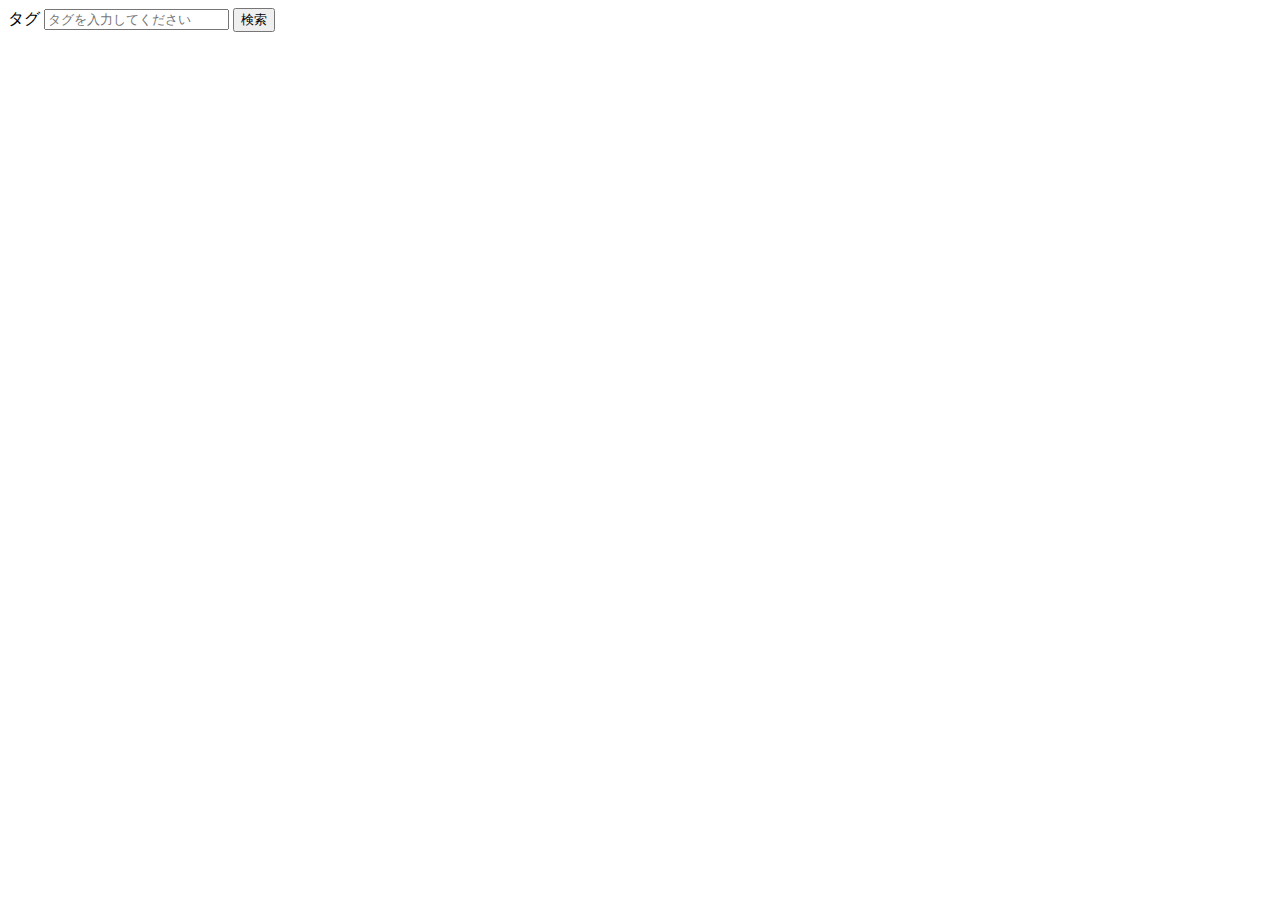
==== index.html @ b2ac8bca "hello" ====
<!docytype html>
<html>
  <head>
    <title>コーデをきめるなにがし</title>
    <meta charset="utf-8">
  </head>
  <body>
    <div>    
      <label for="tag">タグ</label>
      <input id="tag" placeholder="タグを入力してください">
      <button id="search">検索</button>
    </div>
    <ul id="result">
    </ul>
    <script src="app.js"></script>
  </body>
</html>
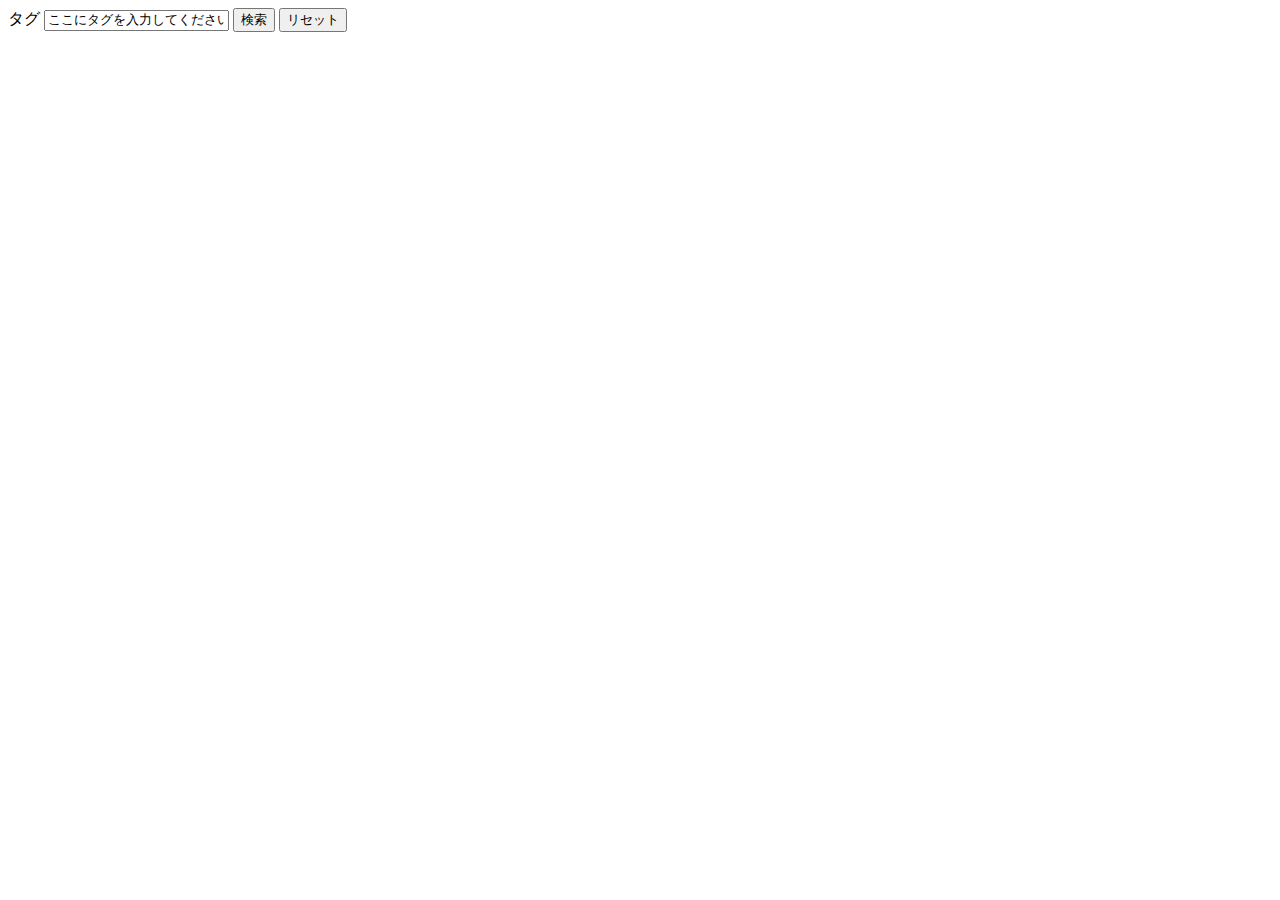
==== commit 91f367f3: "リセットボックス完成！" ====
--- a/index.html
+++ b/index.html
@@ -1,4 +1,4 @@
-<!docytype html>
+<!--doctype html-->
 <html>
   <head>
     <title>コーデをきめるなにがし</title>
@@ -7,8 +7,9 @@
   <body>
     <div>    
       <label for="tag">タグ</label>
-      <input id="tag" placeholder="タグを入力してください">
+      <input type="text" value="ここにタグを入力してください" id="tag">
       <button id="search">検索</button>
+      <button onclick="reset()">リセット</button>
     </div>
     <ul id="result">
     </ul>
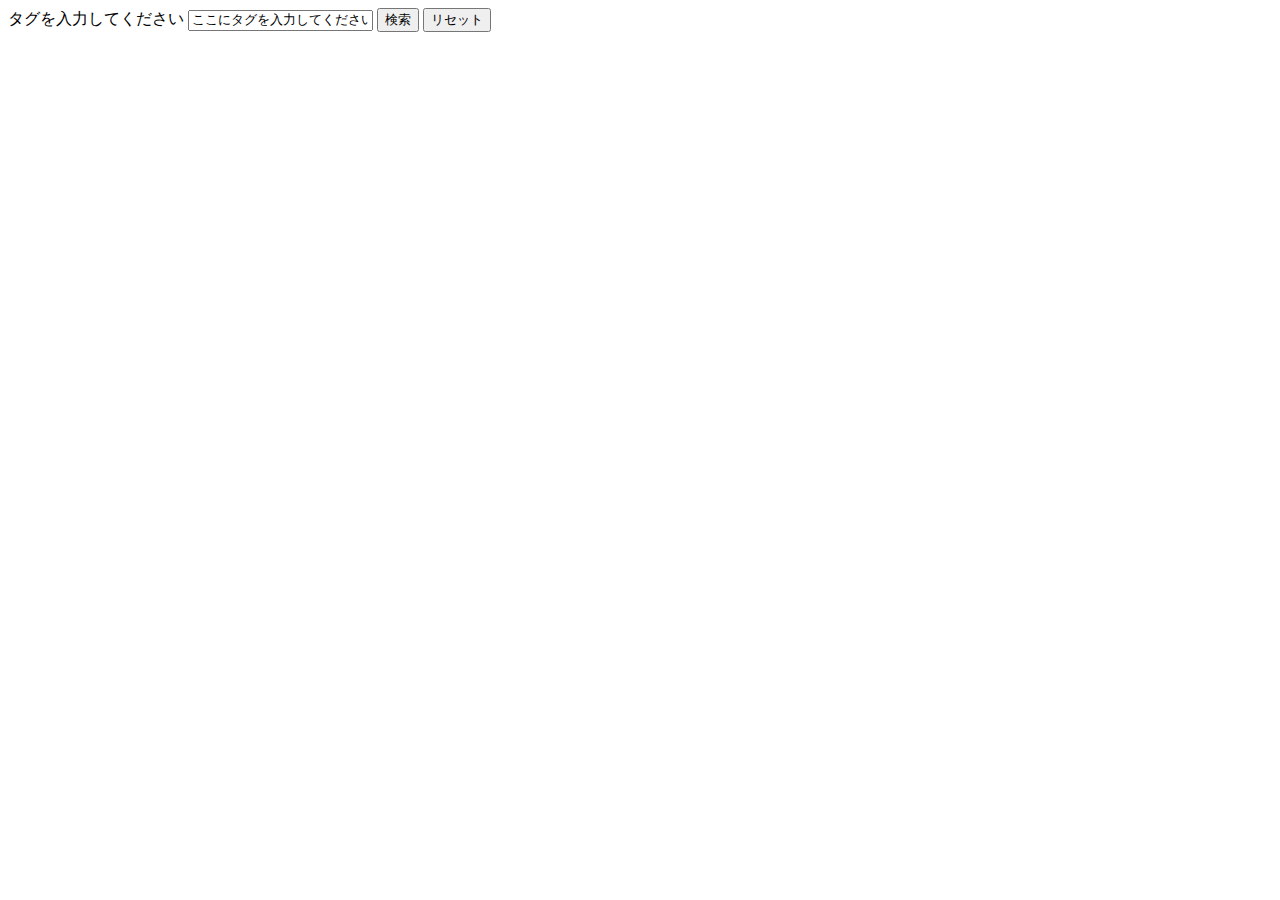
==== commit bb1e0a5c: "とりあえず" ====
--- a/index.html
+++ b/index.html
@@ -1,12 +1,12 @@
 <!--doctype html-->
 <html>
   <head>
-    <title>コーデをきめるなにがし</title>
+    <title>今日のコーデは・・・？</title>
     <meta charset="utf-8">
   </head>
   <body>
     <div>    
-      <label for="tag">タグ</label>
+      <label for="tag">タグを入力してください</label>
       <input type="text" value="ここにタグを入力してください" id="tag">
       <button id="search">検索</button>
       <button onclick="reset()">リセット</button>
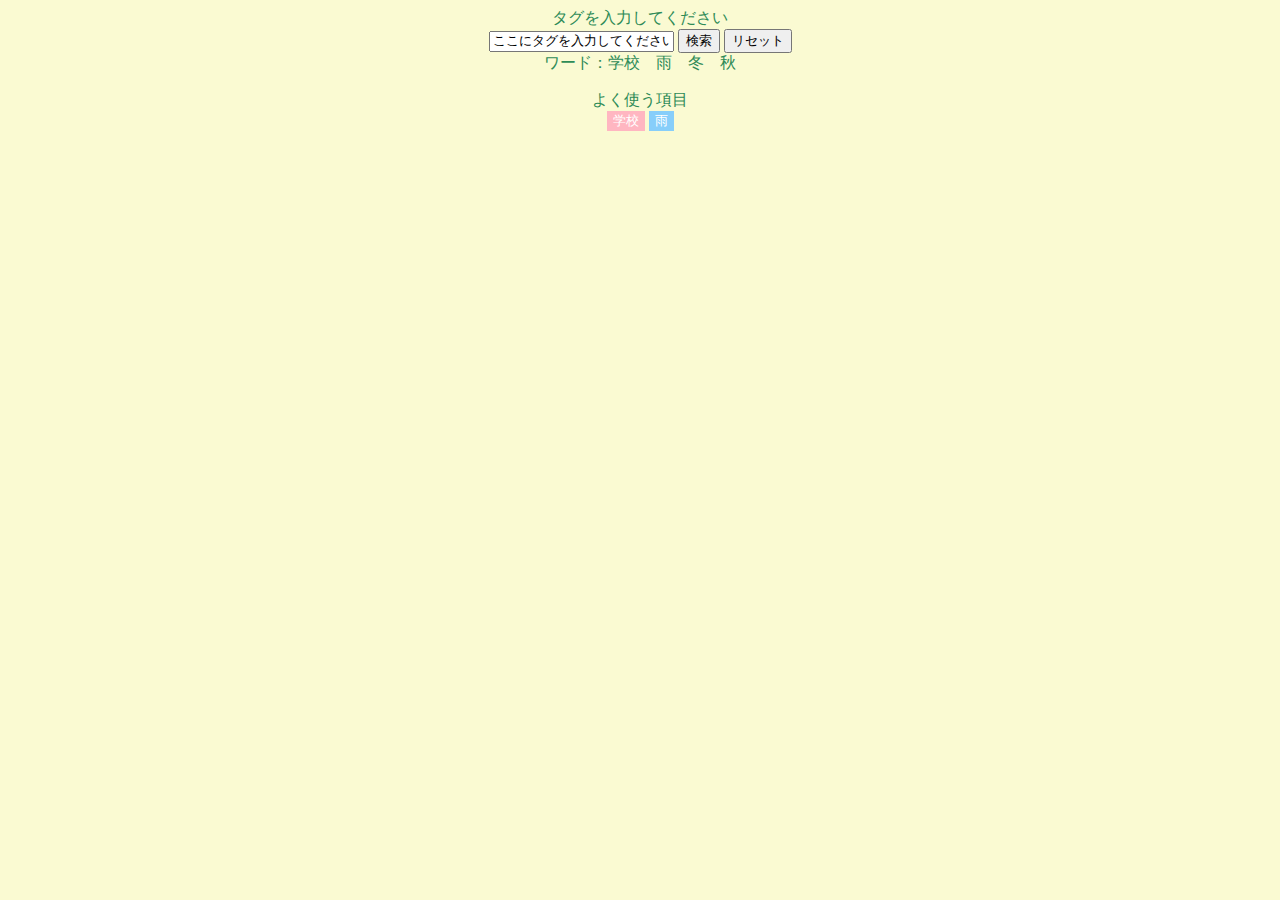
==== commit 0c975ee0: "いくつか機能を追加しました" ====
--- a/index.html
+++ b/index.html
@@ -1,18 +1,32 @@
 <!--doctype html-->
 <html>
+
   <head>
     <title>今日のコーデは・・・？</title>
     <meta charset="utf-8">
+    <link rel="stylesheet" type="text/css" href="index.css">
   </head>
-  <body>
-    <div>    
+
+  <body> 
+    <div class=main>   
+      <p>
       <label for="tag">タグを入力してください</label>
+      <br>
       <input type="text" value="ここにタグを入力してください" id="tag">
       <button id="search">検索</button>
       <button onclick="reset()">リセット</button>
+      <br>
+      ワード：学校　雨　冬　秋
+      </p>
+      <label for="item">よく使う項目</label>
+      <br>
+      <button onclick="school()" class="button1">学校</button>
+      <button onclick="rain()" class="button2">雨</button>
     </div>
+    <div class=main>
     <ul id="result">
     </ul>
+    </div>
     <script src="app.js"></script>
   </body>
 </html>
--- a/index.css
+++ b/index.css
@@ -0,0 +1,27 @@
+html {
+    background:#fafad2;
+}
+
+
+body {
+    color: #2e8b57;
+}
+
+
+.main {  
+    text-align: center;  
+} 
+
+
+.button1{
+    background-color: #ffb6c1;
+    color: #fff;
+    border-style: none;
+}
+
+
+.button2{
+    background-color: #87cefa;
+    color: #fff;
+    border-style: none;
+}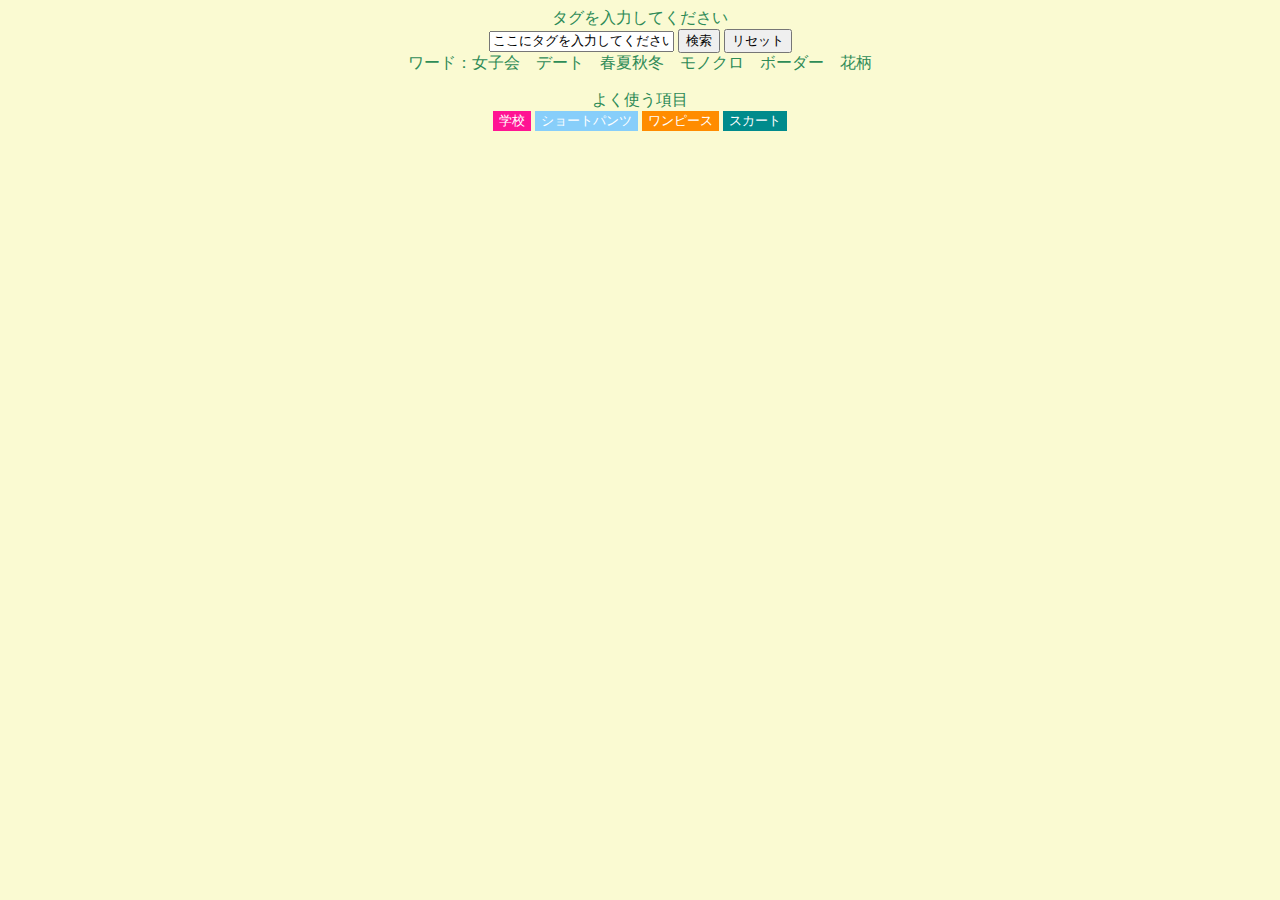
==== commit 4437215b: "add picture" ====
--- a/index.html
+++ b/index.html
@@ -16,12 +16,14 @@
       <button id="search">検索</button>
       <button onclick="reset()">リセット</button>
       <br>
-      ワード：学校　雨　冬　秋
+      ワード：女子会　デート　春夏秋冬　モノクロ　ボーダー　花柄
       </p>
       <label for="item">よく使う項目</label>
       <br>
       <button onclick="school()" class="button1">学校</button>
-      <button onclick="rain()" class="button2">雨</button>
+      <button onclick="shorts()" class="button2">ショートパンツ</button>
+      <button onclick="dress()" class="button3">ワンピース</button>
+      <button onclick="skirt()" class="button4">スカート</button>
     </div>
     <div class=main>
     <ul id="result">
--- a/index.css
+++ b/index.css
@@ -14,7 +14,7 @@
 
 
 .button1{
-    background-color: #ffb6c1;
+    background-color: #ff1493;
     color: #fff;
     border-style: none;
 }
@@ -24,4 +24,16 @@
     background-color: #87cefa;
     color: #fff;
     border-style: none;
+}
+
+.button3{
+    background-color: #ff8c00;
+    color: #fff;
+    border-style: none;
+}
+
+.button4{
+    background-color:  #008b8c;
+    color: #fff;
+    border-style: none;
 }